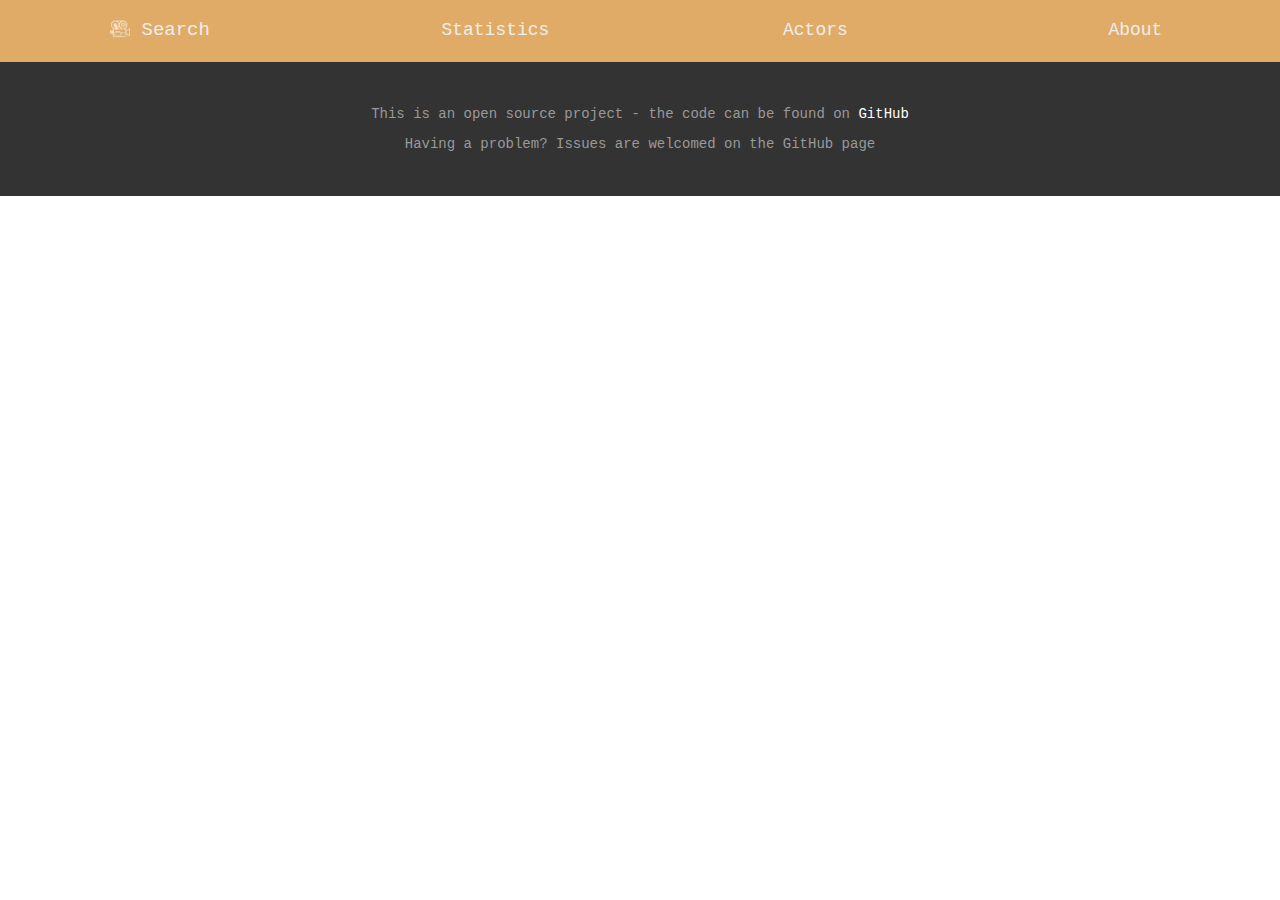
==== SRC/APPLICATION-SOURCE-CODE/templates/about.html @ b97dab5a "basic design" ====
<!DOCTYPE html>
<html>
  <head>
    <title>MovieStats</title>
    <link type='text/css' rel='stylesheet' href='../static/style.css'>
  </head>
  <body class='about'>
    <nav class='homepage-nav'>
      <div class='nav-inner hover-effect'>
        <a href='search.html'>
            <span class='icon'>
                <img src="../static/img/camera_white.png" alt="">
            </span>
             Search
        </a>
        <a href='statistics.html'>
            <span class='icon'>
                <img src="../static/img/notebook_white.png" alt="">
            </span>
                Statistics
        </a>
        <a href='actors.html'>
            <span class='icon'>
                <img src="../static/img/chair_white.png" alt="">
            </span>
                Actors
        </a>
        <a href='about.html'>
            <span class='icon'>
                <img src="../static/img/glasses_white.png" alt="">
            </span>
            About
        </a>
      </div>
    </nav>
    <main>

    </main>
    <footer>
      <p>
        This is an open source project - the code can be found on  
        <a href='https://github.com/DoriRimon/MovieStats' target='_blank'>GitHub</a>
      </p>
      <p>
        Having a problem? Issues are welcomed on the GitHub page
      </p>
    </footer>
  </body>
</html>
---- SRC/APPLICATION-SOURCE-CODE/static/style.css ----
/*-----|| Normalize ||-----*/

/*! normalize.css v7.0.0 | MIT License | github.com/necolas/normalize.css */
button,hr,input{overflow:visible}audio,canvas,progress,video{display:inline-block}progress,sub,sup{vertical-align:baseline}[type=checkbox],[type=radio],legend{box-sizing:border-box;padding:0}html{line-height:1.15;-ms-text-size-adjust:100%;-webkit-text-size-adjust:100%}body{margin:0}article,aside,details,figcaption,figure,footer,header,main,menu,nav,section{display:block}h1{font-size:2em;margin:.67em 0}figure{margin:1em 40px}hr{box-sizing:content-box;height:0}code,kbd,pre,samp{font-family:monospace,monospace;font-size:1em}a{background-color:transparent;-webkit-text-decoration-skip:objects}abbr[title]{border-bottom:none;text-decoration:underline;text-decoration:underline dotted}b,strong{font-weight:bolder}dfn{font-style:italic}mark{background-color:#ff0;color:#000}small{font-size:80%}sub,sup{font-size:75%;line-height:0;position:relative}sub{bottom:-.25em}sup{top:-.5em}audio:not([controls]){display:none;height:0}img{border-style:none}svg:not(:root){overflow:hidden}button,input,optgroup,select,textarea{font-family:sans-serif;font-size:100%;line-height:1.15;margin:0}button,select{text-transform:none}[type=reset],[type=submit],button,html [type=button]{-webkit-appearance:button}[type=button]::-moz-focus-inner,[type=reset]::-moz-focus-inner,[type=submit]::-moz-focus-inner,button::-moz-focus-inner{border-style:none;padding:0}[type=button]:-moz-focusring,[type=reset]:-moz-focusring,[type=submit]:-moz-focusring,button:-moz-focusring{outline:ButtonText dotted 1px}fieldset{padding:.35em .75em .625em}legend{color:inherit;display:table;max-width:100%;white-space:normal}textarea{overflow:auto}[type=number]::-webkit-inner-spin-button,[type=number]::-webkit-outer-spin-button{height:auto}[type=search]{-webkit-appearance:textfield;outline-offset:-2px}[type=search]::-webkit-search-cancel-button,[type=search]::-webkit-search-decoration{-webkit-appearance:none}::-webkit-file-upload-button{-webkit-appearance:button;font:inherit}summary{display:list-item}[hidden],template{display:none}


/*-----|| General ||-----*/

* {
	font-family: 'Courier New', arial, sans-serif !important;
}

html,
.homepage {
	height: 100%;
}

body {
	font-family: 'Courier New', arial, sans-serif;
	cursor: default;
	height: 100%;
}

body .webkit, 
body .leaderboard {
	background-color: #fff;
	display: flex;
	flex-direction: column;
}

a:hover {
	text-decoration: underline;
}


/*-----|| Hero - Top Section ||-----*/

.homepage .top-section {
	background-image: linear-gradient(rgba(0, 0, 0, 0.8), rgba(0, 0, 0, 0)), url('./img/background.jpg');
	background-position: center;
	background-repeat: no-repeat;
	background-size: cover;
	position: relative;
	height: 90%;
	display: flex;
	align-items: center;
	justify-content: center;
}

.top-inner {
	text-align: center;
	position: absolute;
}

.top-inner h1 {
	color: #fff;
	font-size: 40px;
	font-weight: 400;
	margin: 28px 0 0 0;
	padding: 0;
}

.top-inner h3 {
	color: #fff;
	font-size: 20px;
	font-weight: 100;
	margin: 0;
	padding-top: 8px;
}


/*-----|| Navigation ||-----*/

.top-section {
	display: flex;
	flex-direction: row;
	border-bottom: 1px solid #efefef;
	background-color: #333;
}

.top-section img {
	flex: 1;
	width: 50px;
	height: 47px;
	margin: 3px 10px 3px 5px;
	transition: 0.2s ease-out;
}

nav {
	flex: 1;
	cursor: pointer;
	position: relative;
}

.homepage nav {
	border-bottom: 1px solid #efefef;
}

.about nav {
    background-color: #e0ab66;
}

.nav-inner	{
	display: flex;
}

.nav-inner a {
	display: block;
	flex: 1;
	font-size: 18px;
	padding: 20px;
	text-align: center;
	text-decoration: none;
	position: relative;
	border: none;
	transition: font-size 0.1s ease-out;
}

.about .nav-inner a, 
.search .nav-inner a,
.statistics .nav-inner a,
.actors .nav-inner a {
	color: #eeeded;
}

.homepage .nav-inner a {
	color: #444;
}

.nav-inner a:hover {
	font-size: 19px;
}

.nav-inner .icon {
	  opacity: 0%;
	  transition: opacity 0.07s linear;
}

.hover-effect a:hover .icon {
	  opacity: 100%;
}


/*-----|| Main ||-----*/

.homepage main {
	height: 70%;
	padding: 5px;
}

.icon img {
    width: 20px;
    vertical-align: middle;
}


/*-----|| Footer ||-----*/

footer {
	background: #333;
	color: #999;
	font-size: 14px;
	padding: 30px;
	margin-top: auto;
	text-align: center;
  }
  
  footer a {
	color: #fff;
	text-decoration: none;
  }
  
  footer a:hover {
	text-decoration: underline;
  }
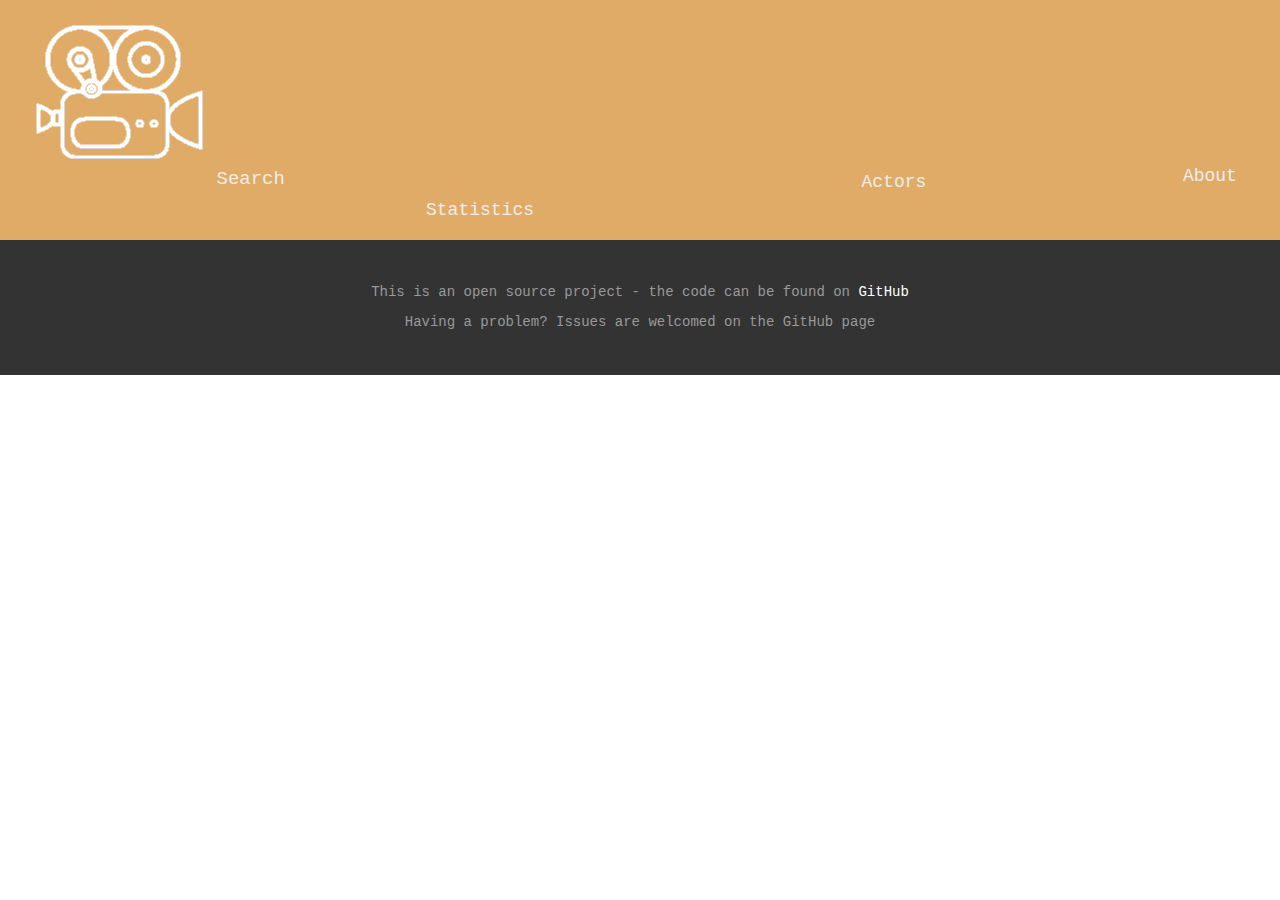
==== commit 4cbd3aae: "filter csvs" ====
--- a/SRC/APPLICATION-SOURCE-CODE/templates/about.html
+++ b/SRC/APPLICATION-SOURCE-CODE/templates/about.html
@@ -1,49 +1,49 @@
-<!DOCTYPE html>
-<html>
-  <head>
-    <title>MovieStats</title>
-    <link type='text/css' rel='stylesheet' href='../static/style.css'>
-  </head>
-  <body class='about'>
-    <nav class='homepage-nav'>
-      <div class='nav-inner hover-effect'>
-        <a href='search.html'>
-            <span class='icon'>
-                <img src="../static/img/camera_white.png" alt="">
-            </span>
-             Search
-        </a>
-        <a href='statistics.html'>
-            <span class='icon'>
-                <img src="../static/img/notebook_white.png" alt="">
-            </span>
-                Statistics
-        </a>
-        <a href='actors.html'>
-            <span class='icon'>
-                <img src="../static/img/chair_white.png" alt="">
-            </span>
-                Actors
-        </a>
-        <a href='about.html'>
-            <span class='icon'>
-                <img src="../static/img/glasses_white.png" alt="">
-            </span>
-            About
-        </a>
-      </div>
-    </nav>
-    <main>
-
-    </main>
-    <footer>
-      <p>
-        This is an open source project - the code can be found on  
-        <a href='https://github.com/DoriRimon/MovieStats' target='_blank'>GitHub</a>
-      </p>
-      <p>
-        Having a problem? Issues are welcomed on the GitHub page
-      </p>
-    </footer>
-  </body>
+<!DOCTYPE html>
+<html>
+  <head>
+    <title>MovieStats</title>
+    <link type='text/css' rel='stylesheet' href='../static/style.css'>
+  </head>
+  <body class='about'>
+    <nav class='homepage-nav'>
+      <div class='nav-inner hover-effect'>
+        <a href='search.html'>
+            <span class='icon'>
+                <img src="../static/img/camera_white.png" alt="">
+            </span>
+             Search
+        </a>
+        <a href='statistics.html'>
+            <span class='icon'>
+                <img src="../static/img/notebook_white.png" alt="">
+            </span>
+                Statistics
+        </a>
+        <a href='actors.html'>
+            <span class='icon'>
+                <img src="../static/img/chair_white.png" alt="">
+            </span>
+                Actors
+        </a>
+        <a href='about.html'>
+            <span class='icon'>
+                <img src="../static/img/glasses_white.png" alt="">
+            </span>
+            About
+        </a>
+      </div>
+    </nav>
+    <main>
+
+    </main>
+    <footer>
+      <p>
+        This is an open source project - the code can be found on  
+        <a href='https://github.com/DoriRimon/MovieStats' target='_blank'>GitHub</a>
+      </p>
+      <p>
+        Having a problem? Issues are welcomed on the GitHub page
+      </p>
+    </footer>
+  </body>
 </html>--- a/SRC/APPLICATION-SOURCE-CODE/static/style.css
+++ b/SRC/APPLICATION-SOURCE-CODE/static/style.css
@@ -1,175 +1,250 @@
-/*-----|| Normalize ||-----*/
-
-/*! normalize.css v7.0.0 | MIT License | github.com/necolas/normalize.css */
-button,hr,input{overflow:visible}audio,canvas,progress,video{display:inline-block}progress,sub,sup{vertical-align:baseline}[type=checkbox],[type=radio],legend{box-sizing:border-box;padding:0}html{line-height:1.15;-ms-text-size-adjust:100%;-webkit-text-size-adjust:100%}body{margin:0}article,aside,details,figcaption,figure,footer,header,main,menu,nav,section{display:block}h1{font-size:2em;margin:.67em 0}figure{margin:1em 40px}hr{box-sizing:content-box;height:0}code,kbd,pre,samp{font-family:monospace,monospace;font-size:1em}a{background-color:transparent;-webkit-text-decoration-skip:objects}abbr[title]{border-bottom:none;text-decoration:underline;text-decoration:underline dotted}b,strong{font-weight:bolder}dfn{font-style:italic}mark{background-color:#ff0;color:#000}small{font-size:80%}sub,sup{font-size:75%;line-height:0;position:relative}sub{bottom:-.25em}sup{top:-.5em}audio:not([controls]){display:none;height:0}img{border-style:none}svg:not(:root){overflow:hidden}button,input,optgroup,select,textarea{font-family:sans-serif;font-size:100%;line-height:1.15;margin:0}button,select{text-transform:none}[type=reset],[type=submit],button,html [type=button]{-webkit-appearance:button}[type=button]::-moz-focus-inner,[type=reset]::-moz-focus-inner,[type=submit]::-moz-focus-inner,button::-moz-focus-inner{border-style:none;padding:0}[type=button]:-moz-focusring,[type=reset]:-moz-focusring,[type=submit]:-moz-focusring,button:-moz-focusring{outline:ButtonText dotted 1px}fieldset{padding:.35em .75em .625em}legend{color:inherit;display:table;max-width:100%;white-space:normal}textarea{overflow:auto}[type=number]::-webkit-inner-spin-button,[type=number]::-webkit-outer-spin-button{height:auto}[type=search]{-webkit-appearance:textfield;outline-offset:-2px}[type=search]::-webkit-search-cancel-button,[type=search]::-webkit-search-decoration{-webkit-appearance:none}::-webkit-file-upload-button{-webkit-appearance:button;font:inherit}summary{display:list-item}[hidden],template{display:none}
-
-
-/*-----|| General ||-----*/
-
-* {
-	font-family: 'Courier New', arial, sans-serif !important;
-}
-
-html,
-.homepage {
-	height: 100%;
-}
-
-body {
-	font-family: 'Courier New', arial, sans-serif;
-	cursor: default;
-	height: 100%;
-}
-
-body .webkit, 
-body .leaderboard {
-	background-color: #fff;
-	display: flex;
-	flex-direction: column;
-}
-
-a:hover {
-	text-decoration: underline;
-}
-
-
-/*-----|| Hero - Top Section ||-----*/
-
-.homepage .top-section {
-	background-image: linear-gradient(rgba(0, 0, 0, 0.8), rgba(0, 0, 0, 0)), url('./img/background.jpg');
-	background-position: center;
-	background-repeat: no-repeat;
-	background-size: cover;
-	position: relative;
-	height: 90%;
-	display: flex;
-	align-items: center;
-	justify-content: center;
-}
-
-.top-inner {
-	text-align: center;
-	position: absolute;
-}
-
-.top-inner h1 {
-	color: #fff;
-	font-size: 40px;
-	font-weight: 400;
-	margin: 28px 0 0 0;
-	padding: 0;
-}
-
-.top-inner h3 {
-	color: #fff;
-	font-size: 20px;
-	font-weight: 100;
-	margin: 0;
-	padding-top: 8px;
-}
-
-
-/*-----|| Navigation ||-----*/
-
-.top-section {
-	display: flex;
-	flex-direction: row;
-	border-bottom: 1px solid #efefef;
-	background-color: #333;
-}
-
-.top-section img {
-	flex: 1;
-	width: 50px;
-	height: 47px;
-	margin: 3px 10px 3px 5px;
-	transition: 0.2s ease-out;
-}
-
-nav {
-	flex: 1;
-	cursor: pointer;
-	position: relative;
-}
-
-.homepage nav {
-	border-bottom: 1px solid #efefef;
-}
-
-.about nav {
-    background-color: #e0ab66;
-}
-
-.nav-inner	{
-	display: flex;
-}
-
-.nav-inner a {
-	display: block;
-	flex: 1;
-	font-size: 18px;
-	padding: 20px;
-	text-align: center;
-	text-decoration: none;
-	position: relative;
-	border: none;
-	transition: font-size 0.1s ease-out;
-}
-
-.about .nav-inner a, 
-.search .nav-inner a,
-.statistics .nav-inner a,
-.actors .nav-inner a {
-	color: #eeeded;
-}
-
-.homepage .nav-inner a {
-	color: #444;
-}
-
-.nav-inner a:hover {
-	font-size: 19px;
-}
-
-.nav-inner .icon {
-	  opacity: 0%;
-	  transition: opacity 0.07s linear;
-}
-
-.hover-effect a:hover .icon {
-	  opacity: 100%;
-}
-
-
-/*-----|| Main ||-----*/
-
-.homepage main {
-	height: 70%;
-	padding: 5px;
-}
-
-.icon img {
-    width: 20px;
-    vertical-align: middle;
-}
-
-
-/*-----|| Footer ||-----*/
-
-footer {
-	background: #333;
-	color: #999;
-	font-size: 14px;
-	padding: 30px;
-	margin-top: auto;
-	text-align: center;
-  }
-  
-  footer a {
-	color: #fff;
-	text-decoration: none;
-  }
-  
-  footer a:hover {
-	text-decoration: underline;
+/*-----|| Normalize ||-----*/
+
+/*! normalize.css v7.0.0 | MIT License | github.com/necolas/normalize.css */
+button,hr,input{overflow:visible}audio,canvas,progress,video{display:inline-block}progress,sub,sup{vertical-align:baseline}[type=checkbox],[type=radio],legend{box-sizing:border-box;padding:0}html{line-height:1.15;-ms-text-size-adjust:100%;-webkit-text-size-adjust:100%}body{margin:0}article,aside,details,figcaption,figure,footer,header,main,menu,nav,section{display:block}h1{font-size:2em;margin:.67em 0}figure{margin:1em 40px}hr{box-sizing:content-box;height:0}code,kbd,pre,samp{font-family:monospace,monospace;font-size:1em}a{background-color:transparent;-webkit-text-decoration-skip:objects}abbr[title]{border-bottom:none;text-decoration:underline;text-decoration:underline dotted}b,strong{font-weight:bolder}dfn{font-style:italic}mark{background-color:#ff0;color:#000}small{font-size:80%}sub,sup{font-size:75%;line-height:0;position:relative}sub{bottom:-.25em}sup{top:-.5em}audio:not([controls]){display:none;height:0}img{border-style:none}svg:not(:root){overflow:hidden}button,input,optgroup,select,textarea{font-family:sans-serif;font-size:100%;line-height:1.15;margin:0}button,select{text-transform:none}[type=reset],[type=submit],button,html [type=button]{-webkit-appearance:button}[type=button]::-moz-focus-inner,[type=reset]::-moz-focus-inner,[type=submit]::-moz-focus-inner,button::-moz-focus-inner{border-style:none;padding:0}[type=button]:-moz-focusring,[type=reset]:-moz-focusring,[type=submit]:-moz-focusring,button:-moz-focusring{outline:ButtonText dotted 1px}fieldset{padding:.35em .75em .625em}legend{color:inherit;display:table;max-width:100%;white-space:normal}textarea{overflow:auto}[type=number]::-webkit-inner-spin-button,[type=number]::-webkit-outer-spin-button{height:auto}[type=search]{-webkit-appearance:textfield;outline-offset:-2px}[type=search]::-webkit-search-cancel-button,[type=search]::-webkit-search-decoration{-webkit-appearance:none}::-webkit-file-upload-button{-webkit-appearance:button;font:inherit}summary{display:list-item}[hidden],template{display:none}
+
+
+/*-----|| General ||-----*/
+
+* {
+	font-family: 'Courier New', arial, sans-serif !important;
+}
+
+html,
+.homepage {
+	height: 100%;
+}
+
+body {
+	font-family: 'Courier New', arial, sans-serif;
+	cursor: default;
+	height: 100%;
+}
+
+body .webkit, 
+body .leaderboard {
+	background-color: #fff;
+	display: flex;
+	flex-direction: column;
+}
+
+a:hover {
+	text-decoration: underline;
+}
+
+
+/*-----|| Hero - Top Section ||-----*/
+
+.homepage .top-section {
+	background-image: linear-gradient(rgba(0, 0, 0, 0.8), rgba(0, 0, 0, 0)), url('./img/background.jpg');
+	background-position: center;
+	background-repeat: no-repeat;
+	background-size: cover;
+	position: relative;
+	height: 100%;
+	display: flex;
+	align-items: center;
+	justify-content: center;
+}
+
+.top-inner {
+	text-align: center;
+	position: absolute;
+}
+
+.top-inner ::selection {
+	background: #e0ab66;
+}
+
+.top-inner h1 {
+	color: #fff;
+	font-size: 40px;
+	font-weight: 400;
+	margin: 28px 0 0 0;
+	padding: 0;
+}
+
+.top-inner h3 {
+	color: #fff;
+	font-size: 20px;
+	font-weight: 100;
+	margin: 0;
+	padding-top: 8px;
+}
+
+.top-inner form {
+	margin-top: 14%;
+	text-align: center;
+	width: 100%;
+	align-items: center;
+}
+
+.autocomplete {
+	/*the container must be positioned relative:*/
+	position: relative;
+	display: inline-block;
+}
+
+.top-inner form input, select {
+	border: 1px solid transparent;
+	background-color: #f1f1f1;
+	padding: 10px;
+	font-size: 16px;
+	text-align: center;
+}
+
+.top-inner form input[type=text] {
+	background-color: #f1f1f1;
+	width: 470px;
+	outline: none;
+}
+
+.top-inner form input[type=submit] {
+	background-color: #e0ab66;
+	color: #fff;
+	outline: none;
+}
+
+.top-inner form select {
+	width: fit-content;
+	outline: none;
+}
+
+.top-inner form select option{
+	background: #f1f1f1;
+	padding: 10px;
+	font-size: 16px;
+	text-align: center;
+}
+
+.autocomplete-items {
+	position: absolute;
+	border: 1px solid #d4d4d4;
+	border-bottom: none;
+	border-top: none;
+	z-index: 99;
+	/*position the autocomplete items to be the same width as the container:*/
+	top: 100%;
+	left: 0;
+	right: 0;
+	max-height: 150px;
+	overflow-y: scroll;
+}
+
+.autocomplete-items div {
+	padding: 10px;
+	cursor: pointer;
+	background-color: #fff;
+	border-bottom: 1px solid #d4d4d4;
+}
+
+.autocomplete-items div:hover {
+	/*when hovering an item:*/
+	background-color: #e9e9e9;
+}
+
+.autocomplete-active {
+	/*when navigating through the items using the arrow keys:*/
+	background-color: #e0ab66 !important;
+	color: #ffffff;
+}
+
+
+/*-----|| Navigation ||-----*/
+
+.top-section {
+	display: flex;
+	flex-direction: row;
+	border-bottom: 1px solid #efefef;
+	background-color: #333;
+}
+
+.top-section img {
+	flex: 1;
+	width: 50px;
+	height: 47px;
+	margin: 3px 10px 3px 5px;
+	transition: 0.2s ease-out;
+}
+
+nav {
+	flex: 1;
+	cursor: pointer;
+	position: relative;
+}
+
+.homepage nav {
+	border-bottom: 1px solid #efefef;
+}
+
+.about nav {
+    background-color: #e0ab66;
+}
+
+.nav-inner	{
+	display: flex;
+}
+
+.nav-inner a {
+	display: block;
+	flex: 1;
+	font-size: 18px;
+	padding: 20px;
+	text-align: center;
+	text-decoration: none;
+	position: relative;
+	border: none;
+	transition: font-size 0.1s ease-out;
+}
+
+.about .nav-inner a, 
+.search .nav-inner a,
+.statistics .nav-inner a,
+.actors .nav-inner a {
+	color: #eeeded;
+}
+
+.homepage .nav-inner a {
+	color: #444;
+}
+
+.nav-inner a:hover {
+	font-size: 19px;
+}
+
+.nav-inner .icon {
+	  opacity: 0%;
+	  transition: opacity 0.07s linear;
+}
+
+.hover-effect a:hover .icon {
+	  opacity: 100%;
+}
+
+
+/*-----|| Main ||-----*/
+
+.homepage {
+	overflow: hidden;
+}
+
+
+/*-----|| Footer ||-----*/
+
+footer {
+	background: #333;
+	color: #999;
+	font-size: 14px;
+	padding: 30px;
+	margin-top: auto;
+	text-align: center;
+  }
+  
+  footer a {
+	color: #fff;
+	text-decoration: none;
+  }
+  
+  footer a:hover {
+	text-decoration: underline;
   }